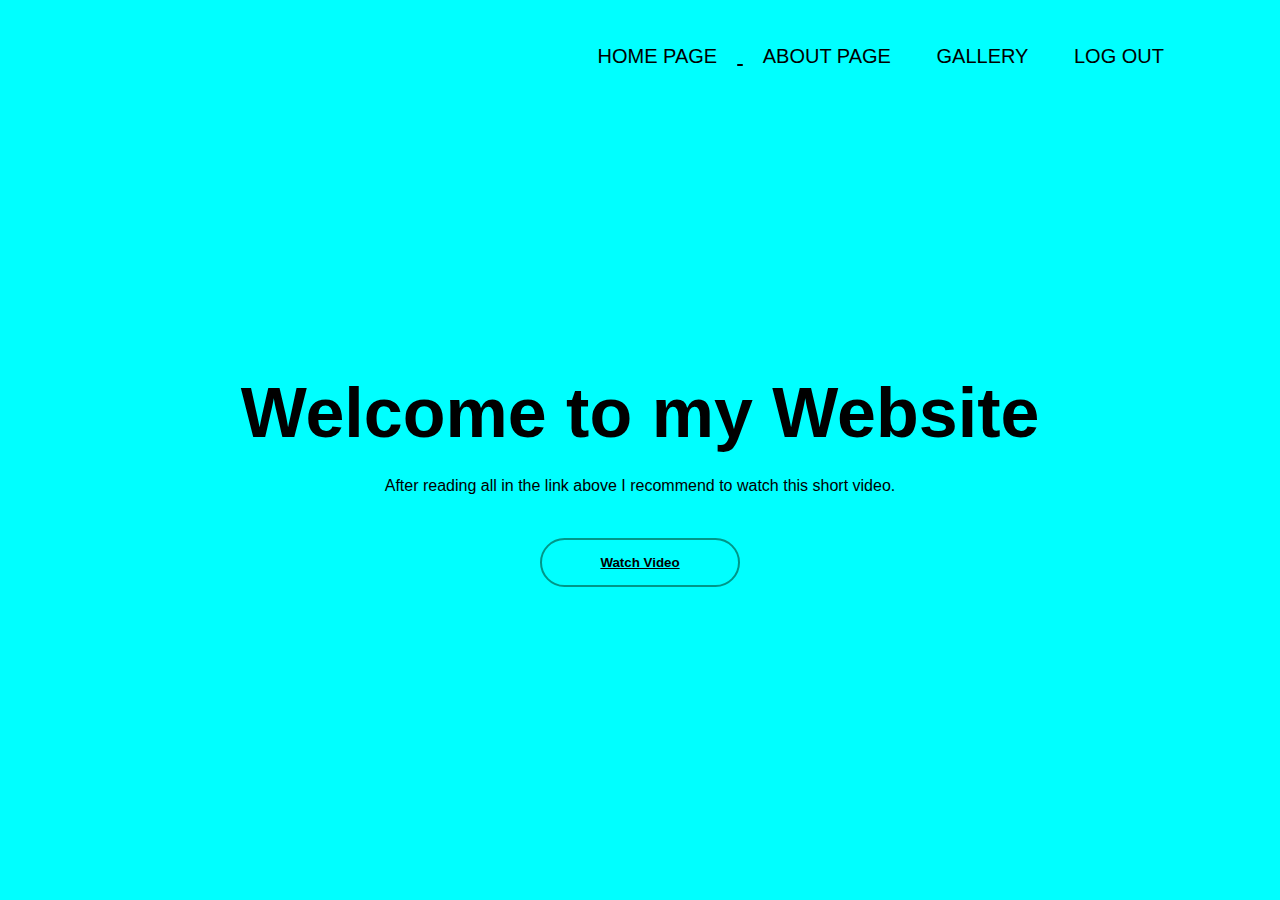
==== About.html @ a7ba1807 "Add files via upload" ====
<!DOCTYPE html>
<html>
<head>
    <title>WebPage</title>
    <link rel="stylesheet" href="About.css">
</head>
<body>
    <div class="banner">
        <div class="navbar">
            <img src="" class="logo">
            <ul>
                <li><a href="Myself.html"<\>Home Page</li>
                <li><a href="Luxmundi.html">About Page</a></li>
                <li><a href="gallery.html">Gallery</a></li>
                <li><a href="index.html">Log Out</a></li>
            </ul>

        </div>
        <div class="content">
            <h3>Welcome to my Website</h3>
            <p>After reading all in the link above I recommend to watch this short video.</p>
            <div>
                <button type="button"><span></span><a href="video.mp4">Watch Video</a>
            </div>
        </div>
    </div>

</body>
</html>
---- About.css ----
* {
    margin: 0;
    padding: 0;
    font-family: sans-serif;
}

.banner {
    width: 100%;
    height: 100vh;
    background-color: aqua;
    background-size: cover;
    background-position: center;
}

.navbar {
    width: 85%;
    margin: auto;
    padding: 45px 0;
    display: flex;
    align-items: center;
    justify-content: space-between;
    font-size: 20px;
}

.logo {
    width: 120px;
    cursor: pointer;
    align-self: last baseline;
}

.navbar ul li {
    list-style: none;
    display: inline-block;
    margin: 0 20px;
    position: relative;
}

.navbar ul li a {
    text-decoration: none;
    color:black;
    text-transform: uppercase;
}

.navbar ul li::after {
    content: '';
    height: 3px;
    width: 0;
    background: #009688;
    position: absolute;
    left: 0;
    bottom: -10px;
    transition: 0.4s;
}

.navbar ul li:hover:after {
    width: 100%;

}
.content {
    width: 100%;
    position: absolute;
    top: 50%;
    transform: translateY(-50%);
    text-align: center;
    color: black;
}

.content h3 {
    font-size: 70px;
    margin-top: 80px;  
}

.content p {
    margin: 20px auto;
    font-weight: 100;
    line-height: 25px;
}

button {
    width: 200px;
    padding: 15px 0;
    text-align:center;
    margin: 20px 10px;
    border-radius: 25px;
    font-weight: bold;
    border: 2px solid #009688;
    background: transparent;
    color: black;
    cursor: pointer;
    position: relative;
    overflow: hidden;
}

span {
    background: #009688;
    height: 100%;
    width: 0%;
    border-radius: 25px;
    position: absolute;
    left: 0;
    bottom: 0;
    z-index: -1;
    transition: 0.5s;
}

button:hover span {
    width: 100%;
}

button:hover {
    border: none;
}

a{
    color: black;
}
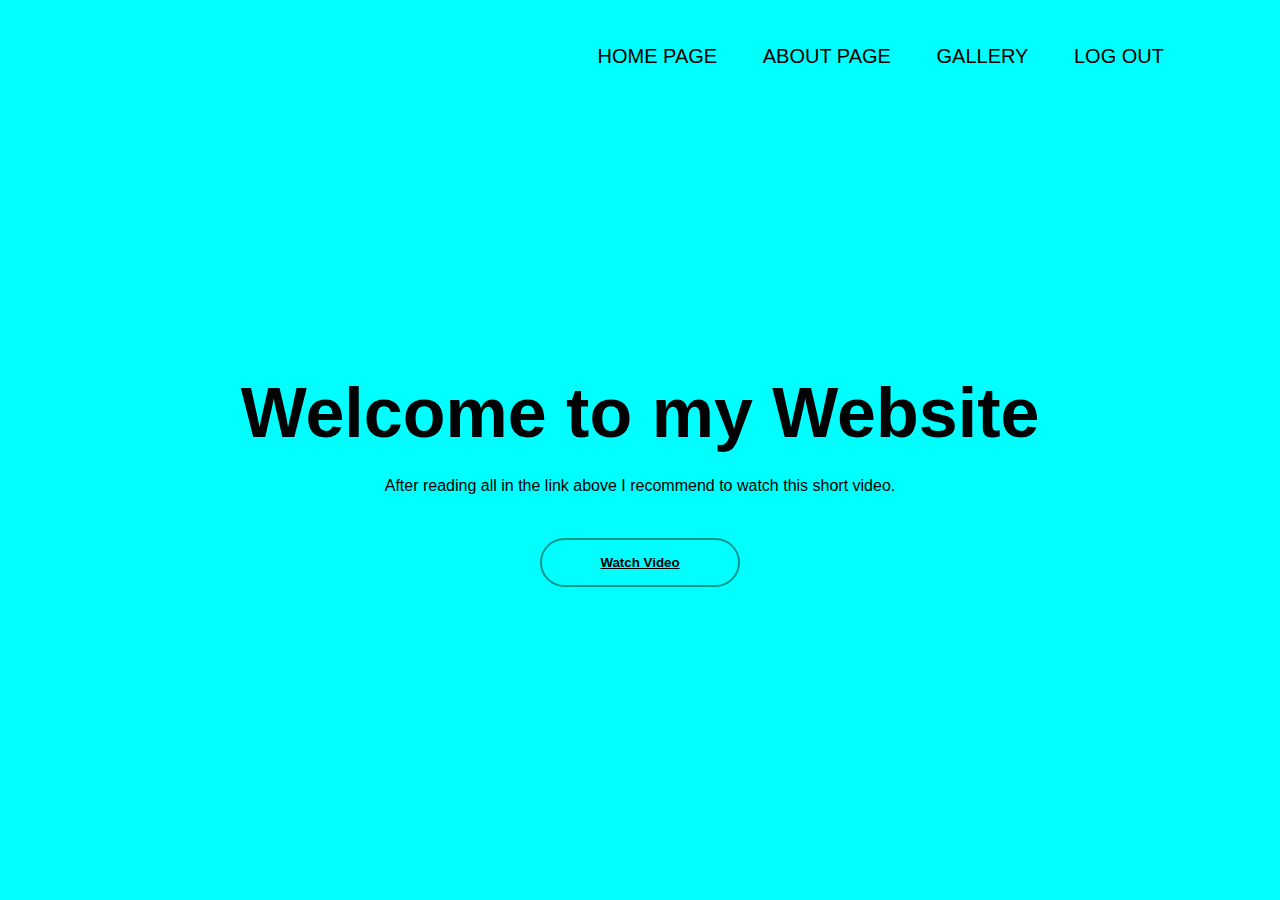
==== commit cda566a9: "Update About.html" ====
--- a/About.html
+++ b/About.html
@@ -9,7 +9,7 @@
         <div class="navbar">
             <img src="" class="logo">
             <ul>
-                <li><a href="Myself.html"<\>Home Page</li>
+                <li><a href="Myself.html">Home Page</a></li>
                 <li><a href="Luxmundi.html">About Page</a></li>
                 <li><a href="gallery.html">Gallery</a></li>
                 <li><a href="index.html">Log Out</a></li>
@@ -26,4 +26,4 @@
     </div>
 
 </body>
-</html>+</html>
